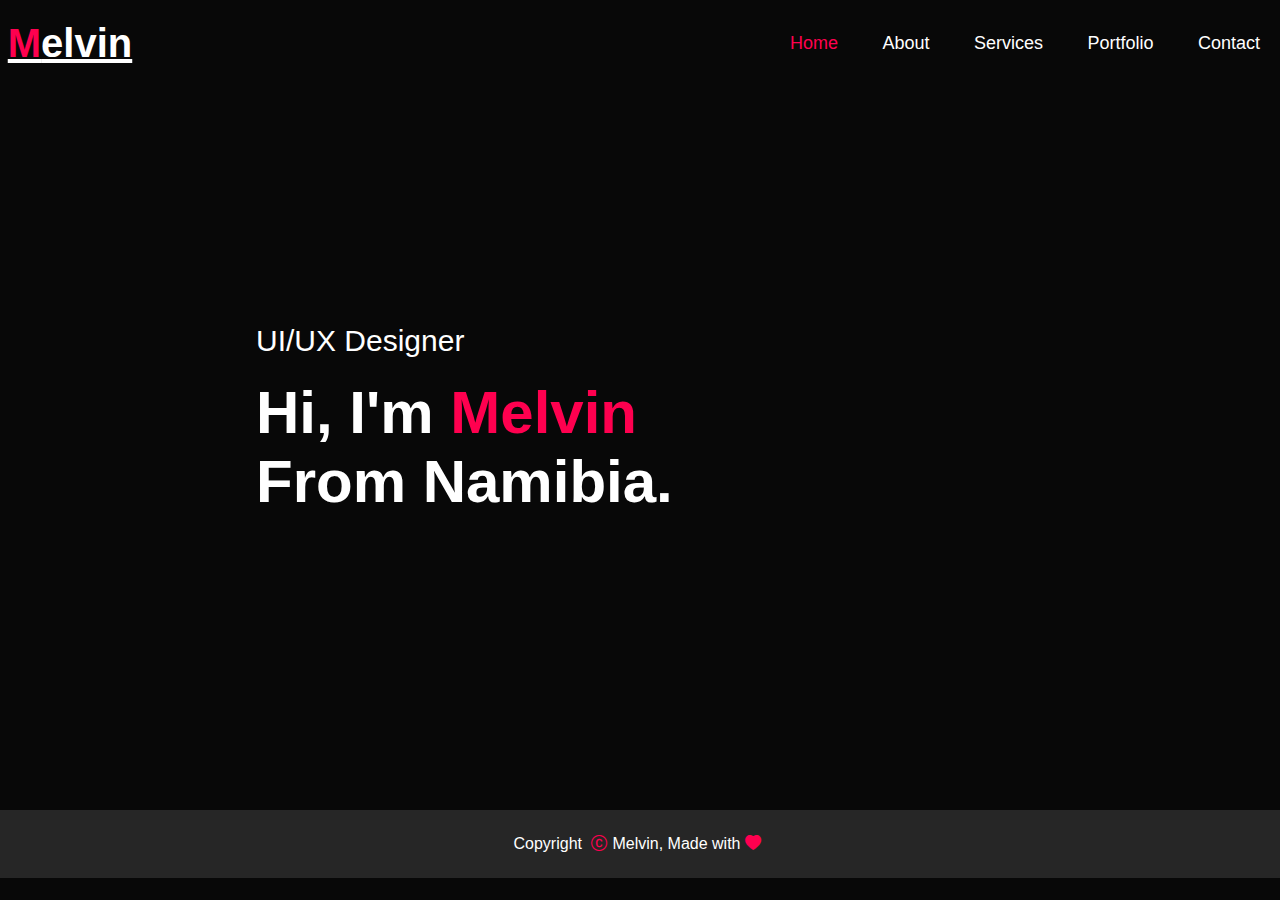
==== Portfolio/index.html @ 133cb0c2 "Update index.html" ====
<!doctype html>
<html>
<head>
<meta charset="UTF-8">
<meta http-equiv="refresh" content="30">
<meta name="description" content="My Porfolio Site">
<meta name="keywords" content="HTML,CSS,JS">
<meta name="author"content="Eltrich Taanjanda">
<meta name="viewport" content="width=device-width, initial-scale=1.0">
<meta http-equiv="X-UA-Compatible" content="IE=Edge">
<link rel="Stylesheet" href="css/main.css" type="text/css">
<link rel="Stylesheet" href="https://cdn.jsdelivr.net/npm/bootstrap-icons@1.11.3/font/bootstrap-icons.min.css">
<title>eltrich.com</title>
</head>
<body>

<!-----header section---------->

<div id="header">

                 <div class="container">
                                      <nav>
                                             <div id="logo">
                                                           <h1><span>M</span>elvin</h1>
                                              </div>
                                                    
<!-----------[(2007-2008,2009-2010,2019-2022),(31/12/2021)]----------->
                                              <ul id="sidemenu">
                                                  <li><a href="#" class="pages active-page">Home</a></li>
                                                  <li><a href="about.html" class="pages">About</a></li>
                                                  <li><a href="services.html" class="pages">Services</a></li>
                                                  <li><a href="portfolio.html"class="pages">Portfolio</a></li>
                                                  <li><a href="contact.html" class="pages">Contact</a></li>
                                                   <i class="bi bi-x" onclick="closemenu()"></i>
                                              </ul>
                                              <i class="bi bi-list" onclick="openmenu()"></i>
                                        </nav>
                                       

                  

                  <div class="header-text">

                                           <p>UI/UX Designer</p>
                                           <h1>Hi, I'm <span>Melvin</span>
                                           <br>From Namibia.</h1>

                  </div>
        </div>

</div>

<!------About Section------>

                             
<!-----Services Section------->

                              
<!-----Portfolio Section------->

                                
<!----Contact Section------->
     <div class="copyright">
<p>Copyright <i class="bi bi-c-circle"></i>Melvin, Made with<i class="bi bi-heart-fill"></i></p>
</div>
                       
</body>
<script src="js/main.js">
</script>
<script>
  //menu- control


//functions
function closemenu(){
  document.getElementById('sidemenu').style.right="-200px";
}

function openmenu(){
 document.getElementById('sidemenu').style.right="0px";

}
</script>
</html>
---- Portfolio/css/main.css ----
*{

margin:0;
padding:0;
font-family:'Poppins', Sans-Serif;
box-sizing:border-box;

}
body{

background:#080808;
color:#fff;

}

#header{

width:100%;
height:100%;
background-size:cover;
background-position:center;

}
.container{
display:inline;
padding:10px 10%;

}

nav{
display:flex;
justify-content: space-between;
flex-wrap:wrap;
align-items:center;

}

nav ul li{ 

display:inline-block;
list-style:none;
margin:10px 20px;


}

nav ul li a{
color:#fff;
text-decoration:none;
font-size:18px;
position:relative;

}
nav ul li a::after{
content:'';
width:0;
height:3px;
background:#ff004f;
position:absolute;
left:0;
bottom:-6px;
transition:0.5s;

}

.pages.active-page{
color:#ff004f;
}
nav ul li a:hover::after{
width:100%;

}
#logo{

color:#fff;
background:#080808;
height:50px;
width:140px;
text-align:center;
padding:5px;
line-height:40px;
font-size:20px;
text-decoration:underline;

}
#logo span{
color:#ff004f;
}
.header-text{
margin:20%;
font-size:30px;
}
.header-text h1{
font-size:60px;
margin-top:20px;
}
.header-text h1 span{
color:#ff004f;
}
/*----------About-------------*/

#about{
padding: 150px ;
color:#ababab;
}

.row{
display:flex;
justify-content: space-between;
flex-wrap:wrap;
}
.about-col-1{
flex-basis:35%;

}
.about-col-1 img{
width:100%;
border-radius:15px;

}
.about-col-2{
flex-basis:60%;

}
.sub-title{
font-size:60px;
font-weight:600;
color:#fff;

}

.tab-titles{
display:flex;
margin:20px 0px 40px;

}
.tab-links{
margin-right:50px;
font-size:18px;
font-weight:500;
cursor:pointer;
position:relative;

}

.tab-links::after{
content:'';
width:0;
height:3px;
background:#ff004f;
position:absolute;
left:0;
bottom:-8px;
transition:0.5s;

}
.tab-links.active-link::after{
width:50%;
}
.tab-contents ul li{
list-style:none;
margin:10px 0;

}
.tab-contents ul li span{

color:#b54769;
font-size:14px;

}
.tab-contents{
display:none;
}
.tab-contents.active-tab{
display:block;
}
/*---------Services----------*/

#services{
padding: 80px ;

}

.services-list{
display:grid;
grid-template-columns:repeat(auto-fit,minmax(250px,1fr));
grid-gap:40px;
margin-top:50px;


}
.services-list div{

background:#262626;
padding:40px;
font-size:13px;
font-weight:300;
border-radius:10px;


}

.services-list div i{

font-size:50px;
margin-bottom:30px;


}
.services-list div h2{

font-size:30px;
font-weight:500;
margin-bottom:15px;


}
.services-list div a{
text-decoration:none;
color:#fff;
font-size:12px;
margin-top:20px;
display:inline-block;

}
.services-list div:hover{

background:#ff004f;
transform: translateY(-10px);
transition: transform 0.5s;

}
/*--------portfolio---------*/

#portfolio{
padding: 50px;
}
.work-list{
display:grid;
grid-template-columns:repeat(auto-fit,minmax(250px,1fr));
grid-gap:40px;

}
.work{

border-radius:10px;
position:relative;
overflow:hidden;

}

.work img{
width:100%;
border-radius:10px;
display:block;
transition: transform 0.5s;

}
.layer{
width:100%;
height:0;
background:linear-gradient(rgba(0,0,0,0.6),#ff004f);
border-radius:10px;
position:absolute;
left:0;
bottom:0;
overflow:hidden;
display:flex;
align-items:center;
justify-content:center;
flex-direction:column;
padding:0 40px;
font-size:14px;
transition: height 0.5s;

}

.layer h3{
font-weight:500;
margin-bottom:20px;
}
.layer a{
margin-top:20px;
color:#ff004f;
text-decoration:none;
font-size:18px;
line-height:60px;
background:#fff;
width:60px;
height:60px;
border-radius:50%;
text-align:center;

}
.work:hover img{

transform: scale(1.1);

}

.work:hover .layer{

height:100%;
}
.btn{
display:block;
margin:50px;
width:fit-content;
border: 1px solid #ff004f;
padding: 14px 50px;
border-radius: 6px;
color:#fff;
text-decoration:none;
transition: background 0.5s;

}
.btn:hover{

background:#ff004f;

}

/*-------contact---------*/
#contact{
padding:80px;
}
.contact-left{
flex-basis:35%;

}
.contact-right{
flex-basis:60%;

}
.contact-left p{

margin-top:30px;

}

.contact-left p i{
color:#ff004f;
margin-right:15px;
font-size: 25px;

}
.social-icons a{
margin-top:30px;
text-decoration:none;
font-size:30px;
margin-right:15px;
color:#ababab;
transition: transform 0.5s;

}

.social-icons a:hover{
color:#ff004f;
transform: translateY(-5px);

}
.btn.btn2{
display:inline-block;
background:#ff004f;

}
.contact-right{
width:100%;

}
form input, form textarea{
width:100%;
border:0;
outline:none;
background:#262626;
padding:15px;
margin:15px 0px;
color:#fff;
font-size: 18px;

}

form .btn2{

padding: 14px 60px;
font-size:18px;
margin-top:20px;
cursor: pointer;

}

.copyright{
width:100%;
text-align:center;
padding: 25px 0;
background:#262626;
font-weight: 300;
margin-top: 20px;

}
.copyright .bi{
margin:5px;
color:#ff004f;

}


/*------ responsive-------*/
nav .bi{
display:none;
}
@media only screen and (max-width:600px){

.header-text{
margin-top:100%;
font-size: 16px;

}
.header-text h1{
font-size: 30px;
}

nav .bi{
display:block;
font-size:25px;

}

nav ul{
width:200px;
height: 100vh; 
background:#ff004f;
position:fixed;
top:0;
right:-200px;
padding-top: 50px;
  z-index:2;
  transition:right 0.5s;
}

nav ul li{
display:block;
margin:25px;
}
nav ul .bi{
position: absolute;
top: 25px;
left: 25px;
cursor: pointer;
}


}
@media only screen and (max-width:768px){

.header-text{
margin-top:100%;
font-size: 16px;

}
.header-text h1{
font-size: 30px;
}

nav .bi{
display:block;
font-size:25px;

}

nav ul{
width:200px;
height: 100vh; 
background:#ff004f;
position:fixed;
top:0;
right:-200px;
padding-top: 50px;
  z-index:2;
  transition: right 0.5s;
}

nav ul li{
display:block;
margin:25px;
}
nav ul .bi{
position: absolute;
top: 25px;
left: 25px;
cursor: pointer;
}


}
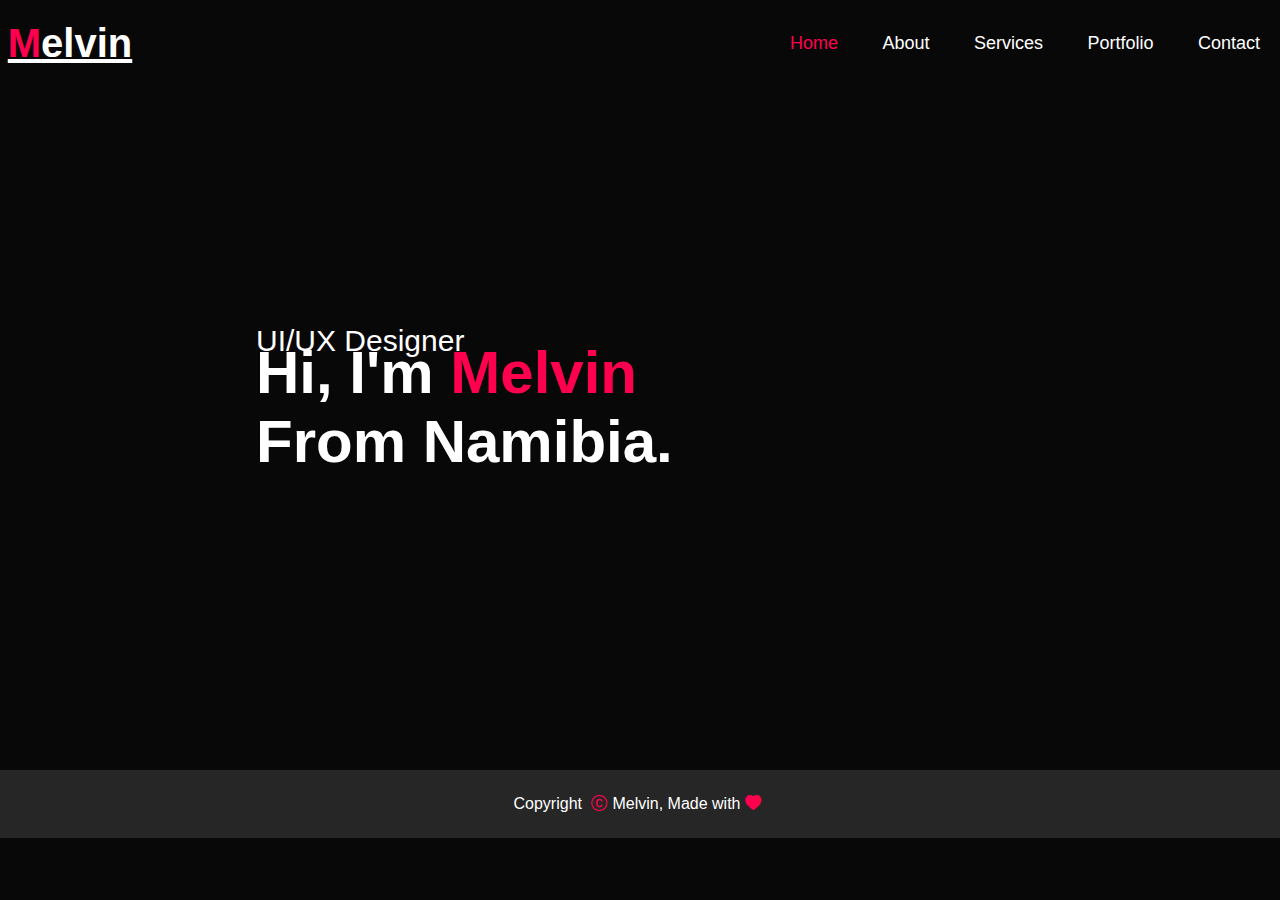
==== commit e3efc965: "Update index.html" ====
--- a/Portfolio/index.html
+++ b/Portfolio/index.html
@@ -3,11 +3,12 @@
 <head>
 <meta charset="UTF-8">
 <meta http-equiv="refresh" content="30">
-<meta name="description" content="My Porfolio Site">
+<meta name="description" content="This is My Porfolio Site">
 <meta name="keywords" content="HTML,CSS,JS">
 <meta name="author"content="Eltrich Taanjanda">
 <meta name="viewport" content="width=device-width, initial-scale=1.0">
 <meta http-equiv="X-UA-Compatible" content="IE=Edge">
+  <link rel="icon"href="images/title.ico" type="image/x-icon">
 <link rel="Stylesheet" href="css/main.css" type="text/css">
 <link rel="Stylesheet" href="https://cdn.jsdelivr.net/npm/bootstrap-icons@1.11.3/font/bootstrap-icons.min.css">
 <title>eltrich.com</title>
--- a/Portfolio/css/main.css
+++ b/Portfolio/css/main.css
@@ -92,7 +92,7 @@
 }
 .header-text h1{
 font-size:60px;
-margin-top:20px;
+margin-top:-20px;
 }
 .header-text h1 span{
 color:#ff004f;
@@ -391,6 +391,7 @@
 
 .copyright{
 width:100%;
+  height:19%;
 text-align:center;
 padding: 25px 0;
 background:#262626;
@@ -408,9 +409,22 @@
 /*------ responsive-------*/
 nav .bi{
 display:none;
+
 }
 @media only screen and (max-width:600px){
-
+  .sub-title{
+font-size:40px;
+  }
+  #about{
+padding:20px;
+  }
+  #contact{
+padding:40px;
+
+  }
+.pages.active-page{
+color:blue;
+}
 .header-text{
 margin-top:100%;
 font-size: 16px;
@@ -423,7 +437,7 @@
 nav .bi{
 display:block;
 font-size:25px;
-
+margin-right:20px;
 }
 
 nav ul{
@@ -452,7 +466,12 @@
 
 }
 @media only screen and (max-width:768px){
-
+  .sub-title{
+font-size:40px;
+  }
+.pages.active-page{
+color:blue;
+}
 .header-text{
 margin-top:100%;
 font-size: 16px;
@@ -465,7 +484,7 @@
 nav .bi{
 display:block;
 font-size:25px;
-
+margin-right:20px;
 }
 
 nav ul{
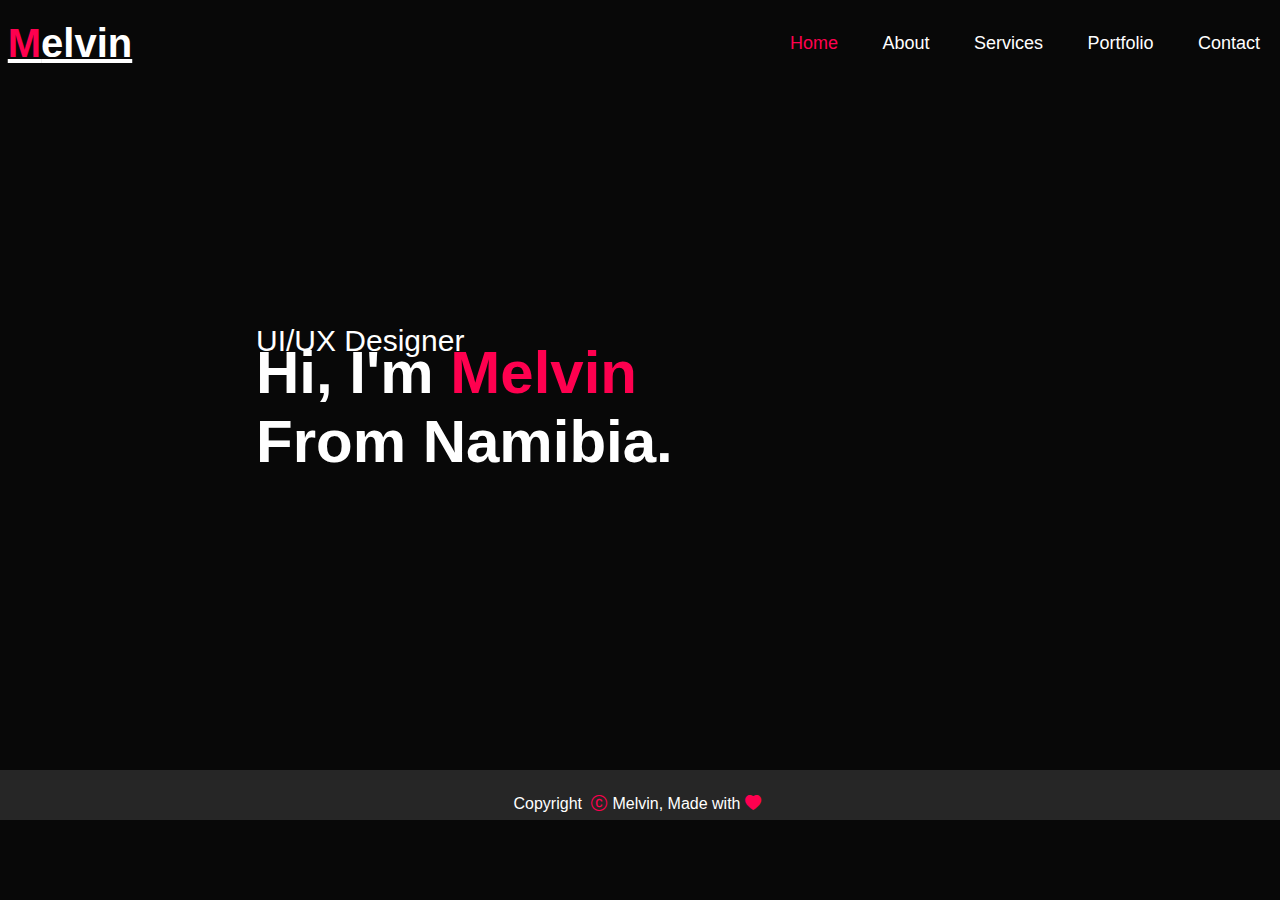
==== commit 5d1cb509: "Update index.html" ====
--- a/Portfolio/index.html
+++ b/Portfolio/index.html
@@ -3,7 +3,7 @@
 <head>
 <meta charset="UTF-8">
 <meta http-equiv="refresh" content="30">
-<meta name="description" content="This is My Porfolio Site">
+<meta name="description" content="Portfolio site with html,css and Js">
 <meta name="keywords" content="HTML,CSS,JS">
 <meta name="author"content="Eltrich Taanjanda">
 <meta name="viewport" content="width=device-width, initial-scale=1.0">
--- a/Portfolio/css/main.css
+++ b/Portfolio/css/main.css
@@ -234,6 +234,8 @@
 
 #portfolio{
 padding: 50px;
+height:100%;
+width:100%;
 }
 .work-list{
 display:grid;
@@ -323,6 +325,8 @@
 /*-------contact---------*/
 #contact{
 padding:80px;
+height:100%;
+width:100%; 
 }
 .contact-left{
 flex-basis:35%;
@@ -391,7 +395,7 @@
 
 .copyright{
 width:100%;
-  height:19%;
+height:50px;
 text-align:center;
 padding: 25px 0;
 background:#262626;
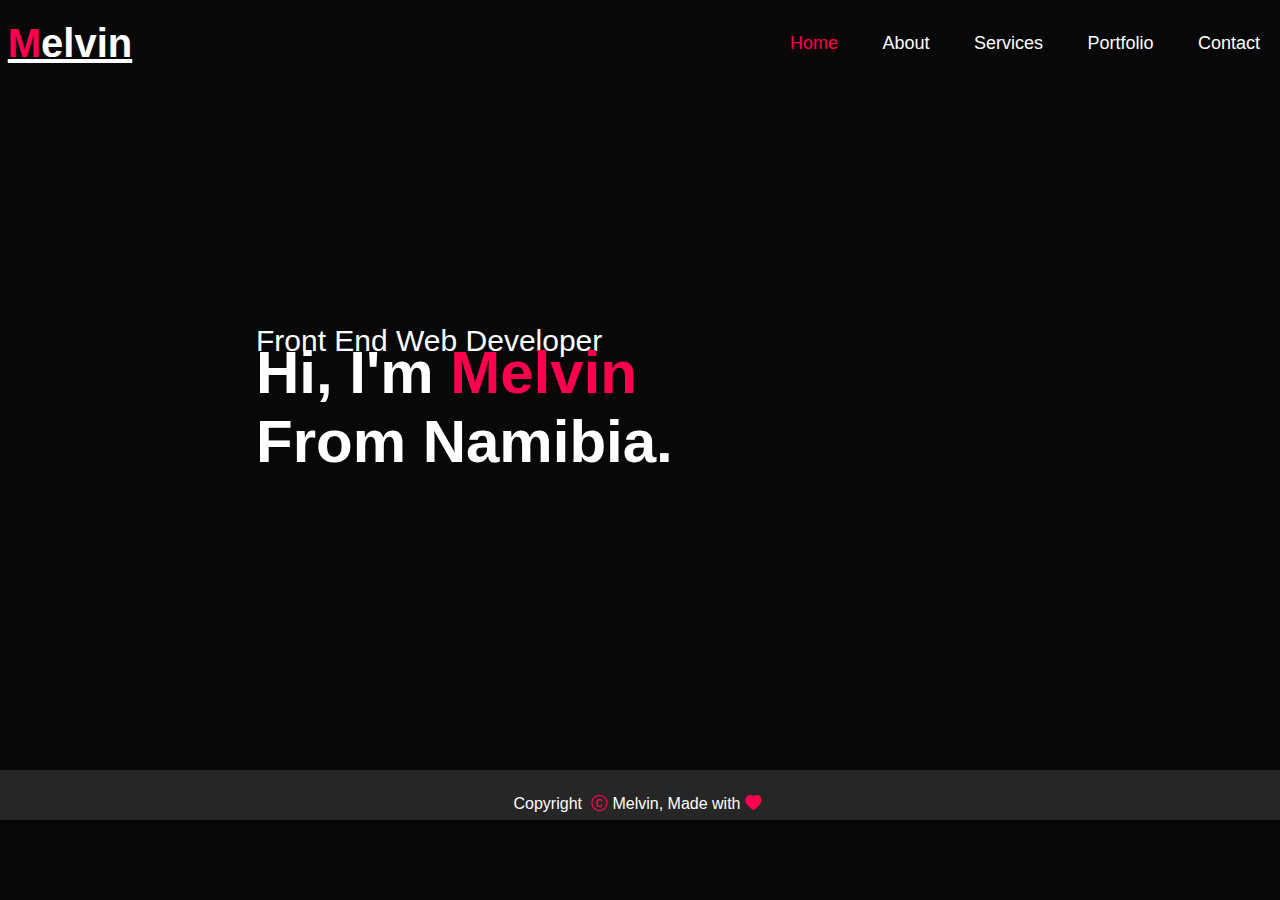
==== commit ad1bdda8: "Update index.html" ====
--- a/Portfolio/index.html
+++ b/Portfolio/index.html
@@ -3,15 +3,15 @@
 <head>
 <meta charset="UTF-8">
 <meta http-equiv="refresh" content="30">
-<meta name="description" content="Portfolio site with html,css and Js">
-<meta name="keywords" content="HTML,CSS,JS">
+<meta name="description" content="Portfolio site">
+<meta name="keywords" content="Eltrich, html,css,Js, Portfolio">
 <meta name="author"content="Eltrich Taanjanda">
 <meta name="viewport" content="width=device-width, initial-scale=1.0">
 <meta http-equiv="X-UA-Compatible" content="IE=Edge">
   <link rel="icon"href="images/title.ico" type="image/x-icon">
 <link rel="Stylesheet" href="css/main.css" type="text/css">
 <link rel="Stylesheet" href="https://cdn.jsdelivr.net/npm/bootstrap-icons@1.11.3/font/bootstrap-icons.min.css">
-<title>eltrich.com</title>
+<title>index.html</title>
 </head>
 <body>
 
@@ -42,7 +42,7 @@
 
                   <div class="header-text">
 
-                                           <p>UI/UX Designer</p>
+                                           <p>Front End Web Developer</p>
                                            <h1>Hi, I'm <span>Melvin</span>
                                            <br>From Namibia.</h1>
 
